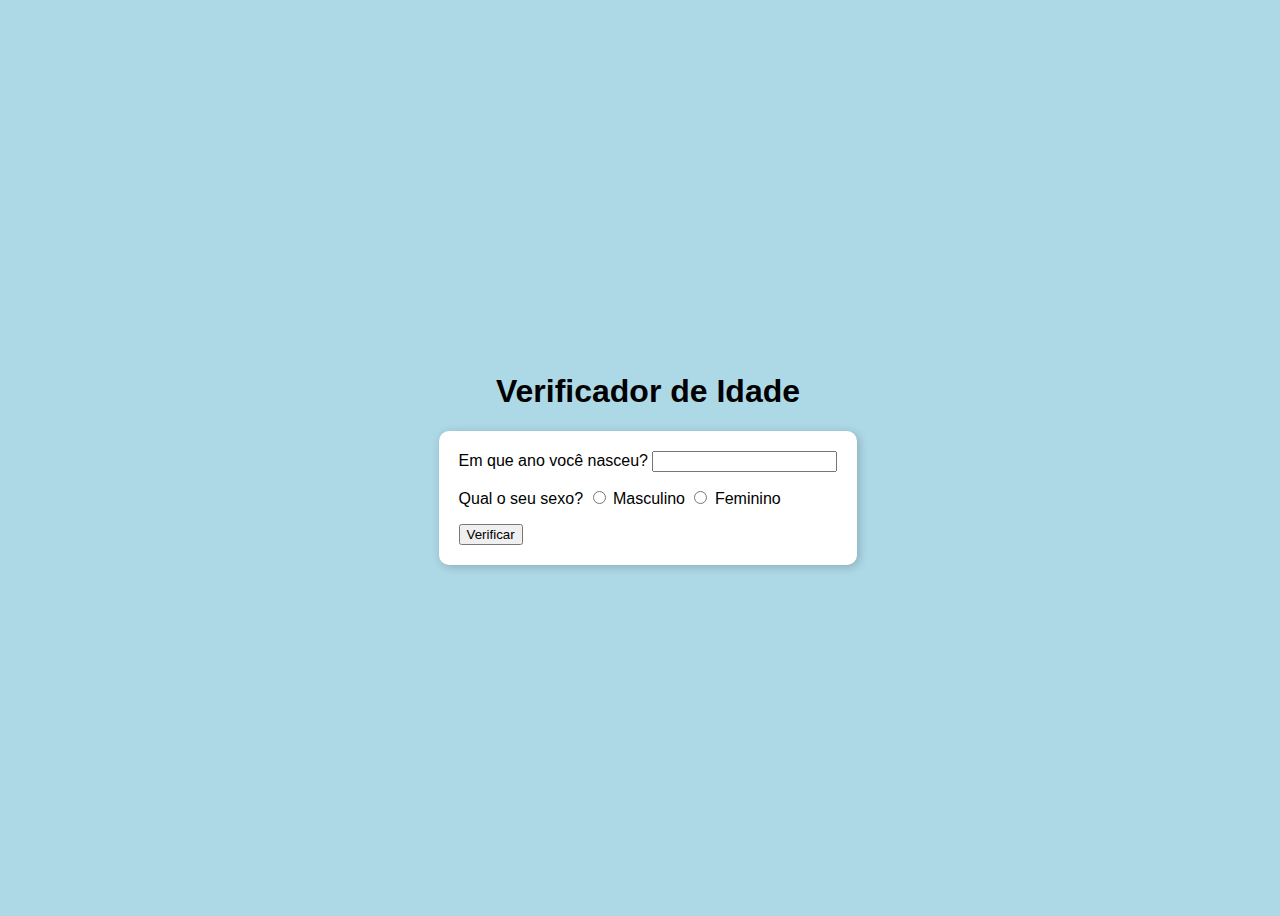
==== aula12exs/ex015/index.html @ 63ec6ad7 "exercicio hora dinaminca" ====
<!DOCTYPE html>
<html lang="en">
<head>
    <meta charset="UTF-8">
    <meta name="viewport" content="width=device-width, initial-scale=1.0">
    <title>Verificador de Idade</title>
    <link rel="stylesheet" href="style.css">
</head>
<body>
    <header>
        <h1>Verificador de Idade</h1>
    </header>

    <section>
        <div>
            <label for="ano_nascimento">Em que ano você nasceu?</label>
            <input type="number" name="ano_nascimento" id="ano_nascimento">
            
            <p>Qual o seu sexo?
            <input type="radio" name="sexo" id="masculino" value="masculino">
            <label for="masculino">Masculino</label>
            
            <input type="radio" name="sexo" id="feminino" value="feminino">
            <label for="feminino">Feminino</label></p>
            
            <input type="submit" value="Verificar" onclick="generator()">
            
        </div>

        <div>

        </div>
    </section>

    <footer>

    </footer>
</body>
</html>
---- aula12exs/ex015/style.css ----
@charset "UTF-8";

body {
    font-family: Arial, Helvetica, sans-serif;
    width: 100vw;
    height: 100vh;

    background-color: lightblue;

    display: flex;
    flex-direction: column;
    justify-content: center;
    align-items: center;
}

section {
    background-color: white;
    padding: 20px;
    border-radius: 10px;
    box-shadow: 2px 2px 10px rgba(0, 0, 0, 0.2);
}
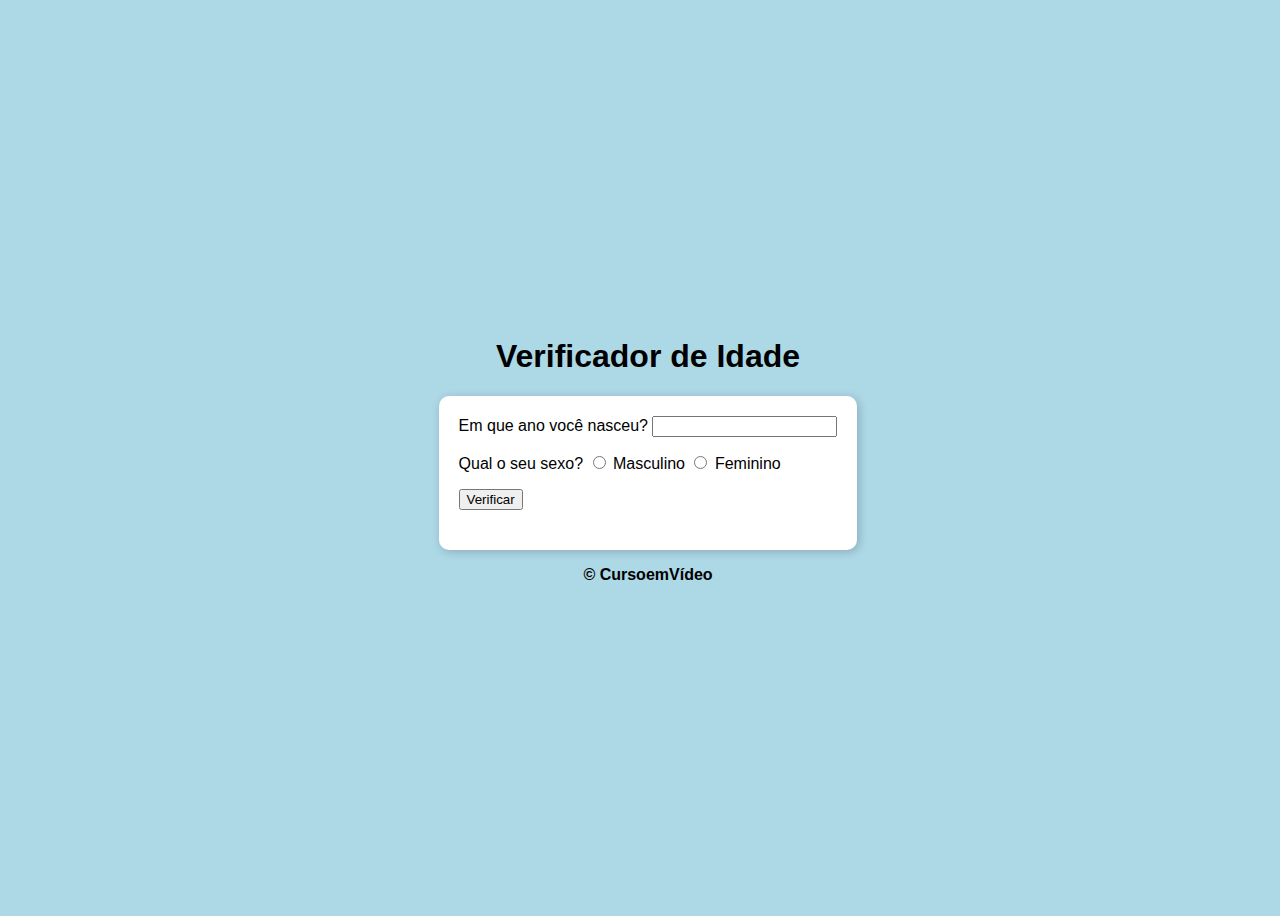
==== commit e1c5839e: "verificador de idade" ====
--- a/aula12exs/ex015/index.html
+++ b/aula12exs/ex015/index.html
@@ -23,17 +23,16 @@
             <input type="radio" name="sexo" id="feminino" value="feminino">
             <label for="feminino">Feminino</label></p>
             
-            <input type="submit" value="Verificar" onclick="generator()">
-            
-        </div>
+            <input type="button" value="Verificar" onclick="verificar()">
 
-        <div>
+        <div id="result"></div>
 
-        </div>
     </section>
 
     <footer>
+        <p>&copy; CursoemVídeo</p>
+    </footer>
 
-    </footer>
+    <script src="script.js"></script>
 </body>
 </html>--- a/aula12exs/ex015/style.css
+++ b/aula12exs/ex015/style.css
@@ -13,9 +13,25 @@
     align-items: center;
 }
 
+header h1 {
+    font-weight: bolder;
+}
+
 section {
     background-color: white;
     padding: 20px;
     border-radius: 10px;
     box-shadow: 2px 2px 10px rgba(0, 0, 0, 0.2);
+}
+
+#result {
+    margin-top: 20px;
+    display: flex;
+    flex-direction: column;
+    justify-content: center;
+    align-items: center;
+}
+
+footer {
+    font-weight: bold;
 }